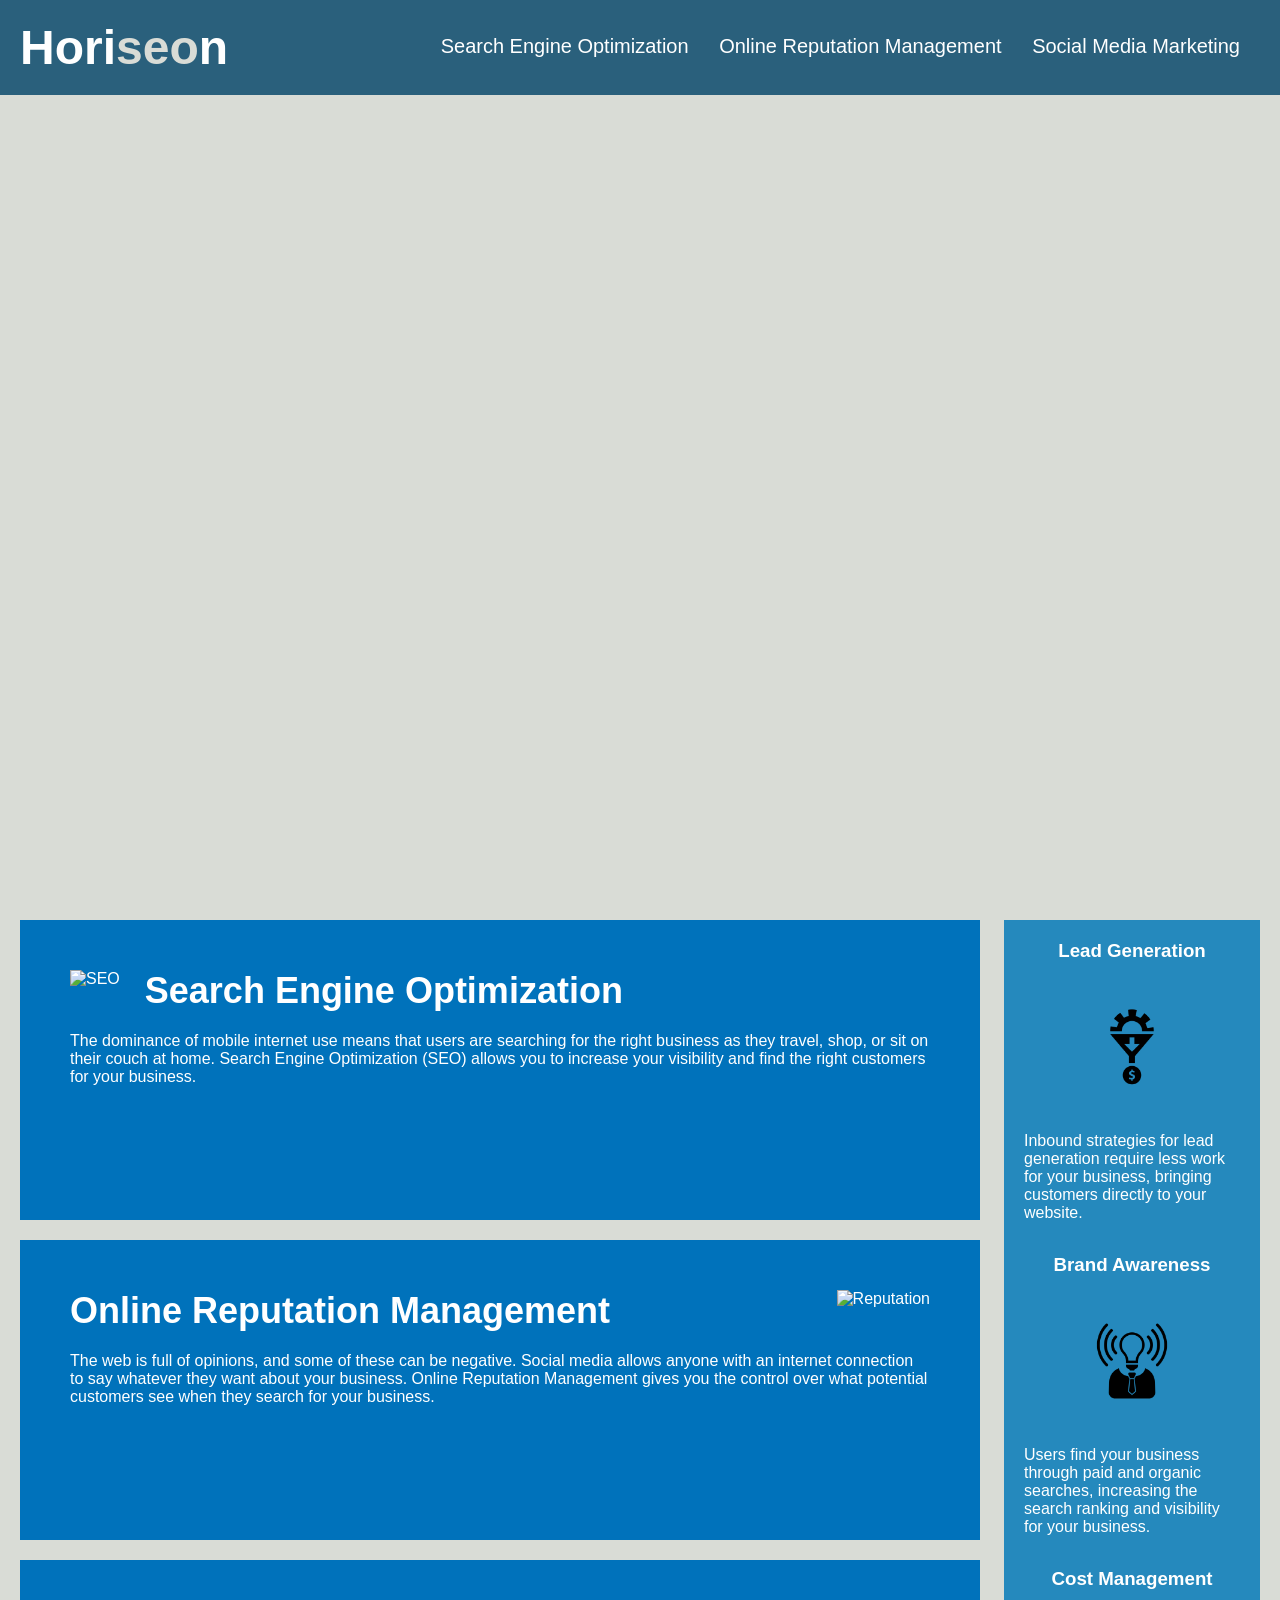
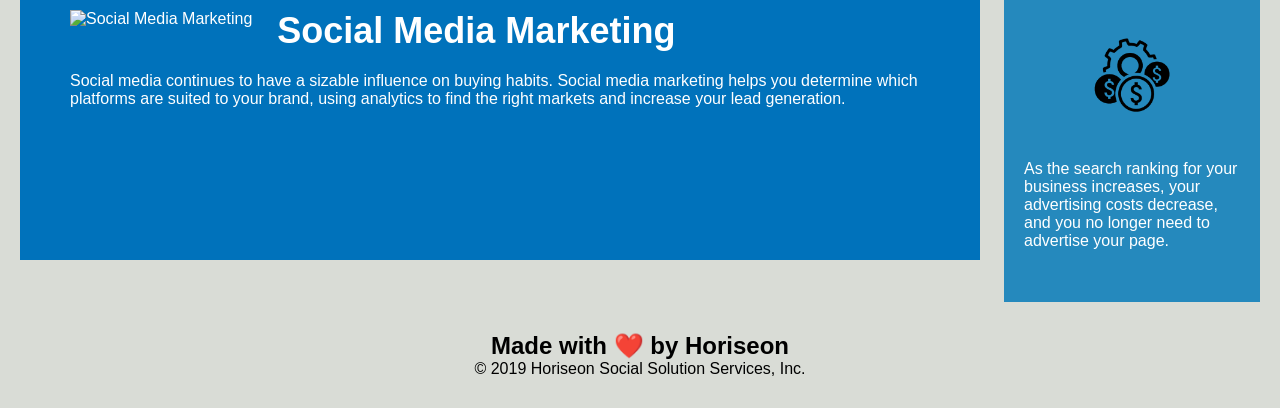
==== index.html @ 473882bc "Refactoring Horiseon" ====
<!DOCTYPE html>
 <html lang="en-us">
    <head>
        <meta charset="UTF-8">
        <meta name="viewport" content="width=device-width, initial-scale=1.0">
        <link rel="stylesheet" href="./assets/css/style.css">
        <title>Herison</title>
    </head>

<body>
   <!-- header  -->
    <header>
        <h1>Hori<span class="seo">seo</span>n</h1>
        <div>
            <ul>
                <li>
                    <a href="#search-engine-optimization">Search Engine Optimization</a>
                </li>
                <li>
                    <a href="#online-reputation-management">Online Reputation Management</a>
                </li>
                <li>
                    <a href="#social-media-marketing">Social Media Marketing</a>
                </li>
            </ul>
        </div>
    </header>
    <div class="hero"></div>
    <div class="content">
        <div class="search-engine-optimization">
            <img src="./assets/images/search-engine-optimization.jpg"  alt="SEO "class="float-left"  />
            <h2>Search Engine Optimization</h2>
            <p>
                The dominance of mobile internet use means that users are searching for the right business as they travel, shop, or sit on their couch at home. Search Engine Optimization (SEO) allows you to increase your visibility and find the right customers for your business.
            </p>
        </div>
        <div id="online-reputation-management" class="online-reputation-management">
            <img src="./assets/images/online-reputation-management.jpg" alt="Reputation" class="float-right" />
            <h2>Online Reputation Management</h2>
            <p>
                The web is full of opinions, and some of these can be negative. Social media allows anyone with an internet connection to say whatever they want about your business. Online Reputation Management gives you the control over what potential customers see when they search for your business.
            </p>
        </div>
        <div id="social-media-marketing" class="social-media-marketing">
            <img src="./assets/images/social-media-marketing.jpg"  alt="Social Media Marketing" class="float-left" />
            <h2>Social Media Marketing</h2>
            <p>
                Social media continues to have a sizable influence on buying habits. Social media marketing helps you determine which platforms are suited to your brand, using analytics to find the right markets and increase your lead generation.
            </p>
        </div>
    </div>
    <div class="benefits">
        <div class="benefit-lead">
            <h3>Lead Generation</h3>
            <img src="./assets/images/lead-generation.png" alt="Lead Generation" />
            <p>
                Inbound strategies for lead generation require less work for your business, bringing customers directly to your website.
            </p>
        </div>
        <div class="benefit-brand">
            <h3>Brand Awareness</h3>
            <img src="./assets/images/brand-awareness.png" alt="Brand Awarness" />
            <p>
                Users find your business through paid and organic searches, increasing the search ranking and visibility for your business.
            </p>
        </div>
        <div class="benefit-cost">
            <h3>Cost Management</h3>
            <img src="./assets/images/cost-management.png" alt="Cost Managment" />
            <p>
                As the search ranking for your business increases, your advertising costs decrease, and you no longer need to advertise your page.
            </p>
        </div>
    </div>
            <!-- footer  -->
    <footer>
        <h2>Made with ❤️️ by Horiseon</h2>
            <!-- copyright  -->
        <p>
            &copy; 2019 Horiseon Social Solution Services, Inc.
        </p>
    </footer>
</body>

</html>
---- assets/css/style.css ----
* {
    box-sizing: border-box;
    padding: 0;
    margin: 0;
}

body {
    background-color: #d9dcd6;
}

header {
    padding: 20px;
    font-family: 'Trebuchet MS', 'Lucida Sans Unicode', 'Lucida Grande', 'Lucida Sans', Arial, sans-serif;
    background-color: #2a607c;
    color: #ffffff;
}

header h1 {
    display: inline-block;
    font-size: 48px;
}

header h1 .seo {
    color: #d9dcd6;
}

header div {
    padding-top: 15px;
    margin-right: 20px;
    float: right;
    font-family: 'Gill Sans', 'Gill Sans MT', Calibri, 'Trebuchet MS', sans-serif;
    font-size: 20px;
}

header div ul {
    list-style-type: none;
}

header div ul li {
    display: inline-block;
    margin-left: 25px;
}

a {
    color: #ffffff;
    text-decoration: none;
}

p {
    font-size: 16px;
}

.hero {
    height: 800px;
    width: 100%;
    margin-bottom: 25px;
    background-image: url("../images/digital-marketing-meeting.jpg");
    background-size: cover;
    background-position: center;
}

.float-left {
    float: left;
    margin-right: 25px;
}

.float-right {
    float: right;
    margin-left: 25px;
}

.content {
    width: 75%;
    display: inline-block;
    margin-left: 20px;
}

.benefits {
    margin-right: 20px;
    padding: 20px;
    clear: both;
    float: right;
    width: 20%;
    height: 100%;
    font-family: 'Gill Sans', 'Gill Sans MT', Calibri, 'Trebuchet MS', sans-serif;
    background-color: #2589bd;
}

.benefit-lead {
    margin-bottom: 32px;
    color: #ffffff;
}

.benefit-brand {
    margin-bottom: 32px;
    color: #ffffff;
}

.benefit-cost {
    margin-bottom: 32px;
    color: #ffffff;
}

.benefit-lead h3 {
    margin-bottom: 10px;
    text-align: center;
}

.benefit-brand h3 {
    margin-bottom: 10px;
    text-align: center;
}

.benefit-cost h3 {
    margin-bottom: 10px;
    text-align: center;
}

.benefit-lead img {
    display: block;
    margin: 10px auto;
    max-width: 150px;
}

.benefit-brand img {
    display: block;
    margin: 10px auto;
    max-width: 150px;
}

.benefit-cost img {
    display: block;
    margin: 10px auto;
    max-width: 150px;
}

.search-engine-optimization {
    margin-bottom: 20px;
    padding: 50px;
    height: 300px;
    font-family: 'Gill Sans', 'Gill Sans MT', Calibri, 'Trebuchet MS', sans-serif;
    background-color: #0072bb;
    color: #ffffff;
}

.online-reputation-management {
    margin-bottom: 20px;
    padding: 50px;
    height: 300px;
    font-family: 'Gill Sans', 'Gill Sans MT', Calibri, 'Trebuchet MS', sans-serif;
    background-color: #0072bb;
    color: #ffffff;
}

.social-media-marketing {
    margin-bottom: 20px;
    padding: 50px;
    height: 300px;
    font-family: 'Gill Sans', 'Gill Sans MT', Calibri, 'Trebuchet MS', sans-serif;
    background-color: #0072bb;
    color: #ffffff;
}

.search-engine-optimization img {
    max-height: 200px;
}

.online-reputation-management img {
    max-height: 200px;
}

.social-media-marketing img {
    max-height: 200px;
}

.search-engine-optimization h2 {
    margin-bottom: 20px;
    font-size: 36px;
}

.online-reputation-management h2 {
    margin-bottom: 20px;
    font-size: 36px;
}

.social-media-marketing h2 {
    margin-bottom: 20px;
    font-size: 36px;
}

footer {
    padding: 30px;
    clear: both;
    font-family: 'Trebuchet MS', 'Lucida Sans Unicode', 'Lucida Grande', 'Lucida Sans', Arial, sans-serif;
    text-align: center;
}

#h2 {
    font-size: 20px;
}
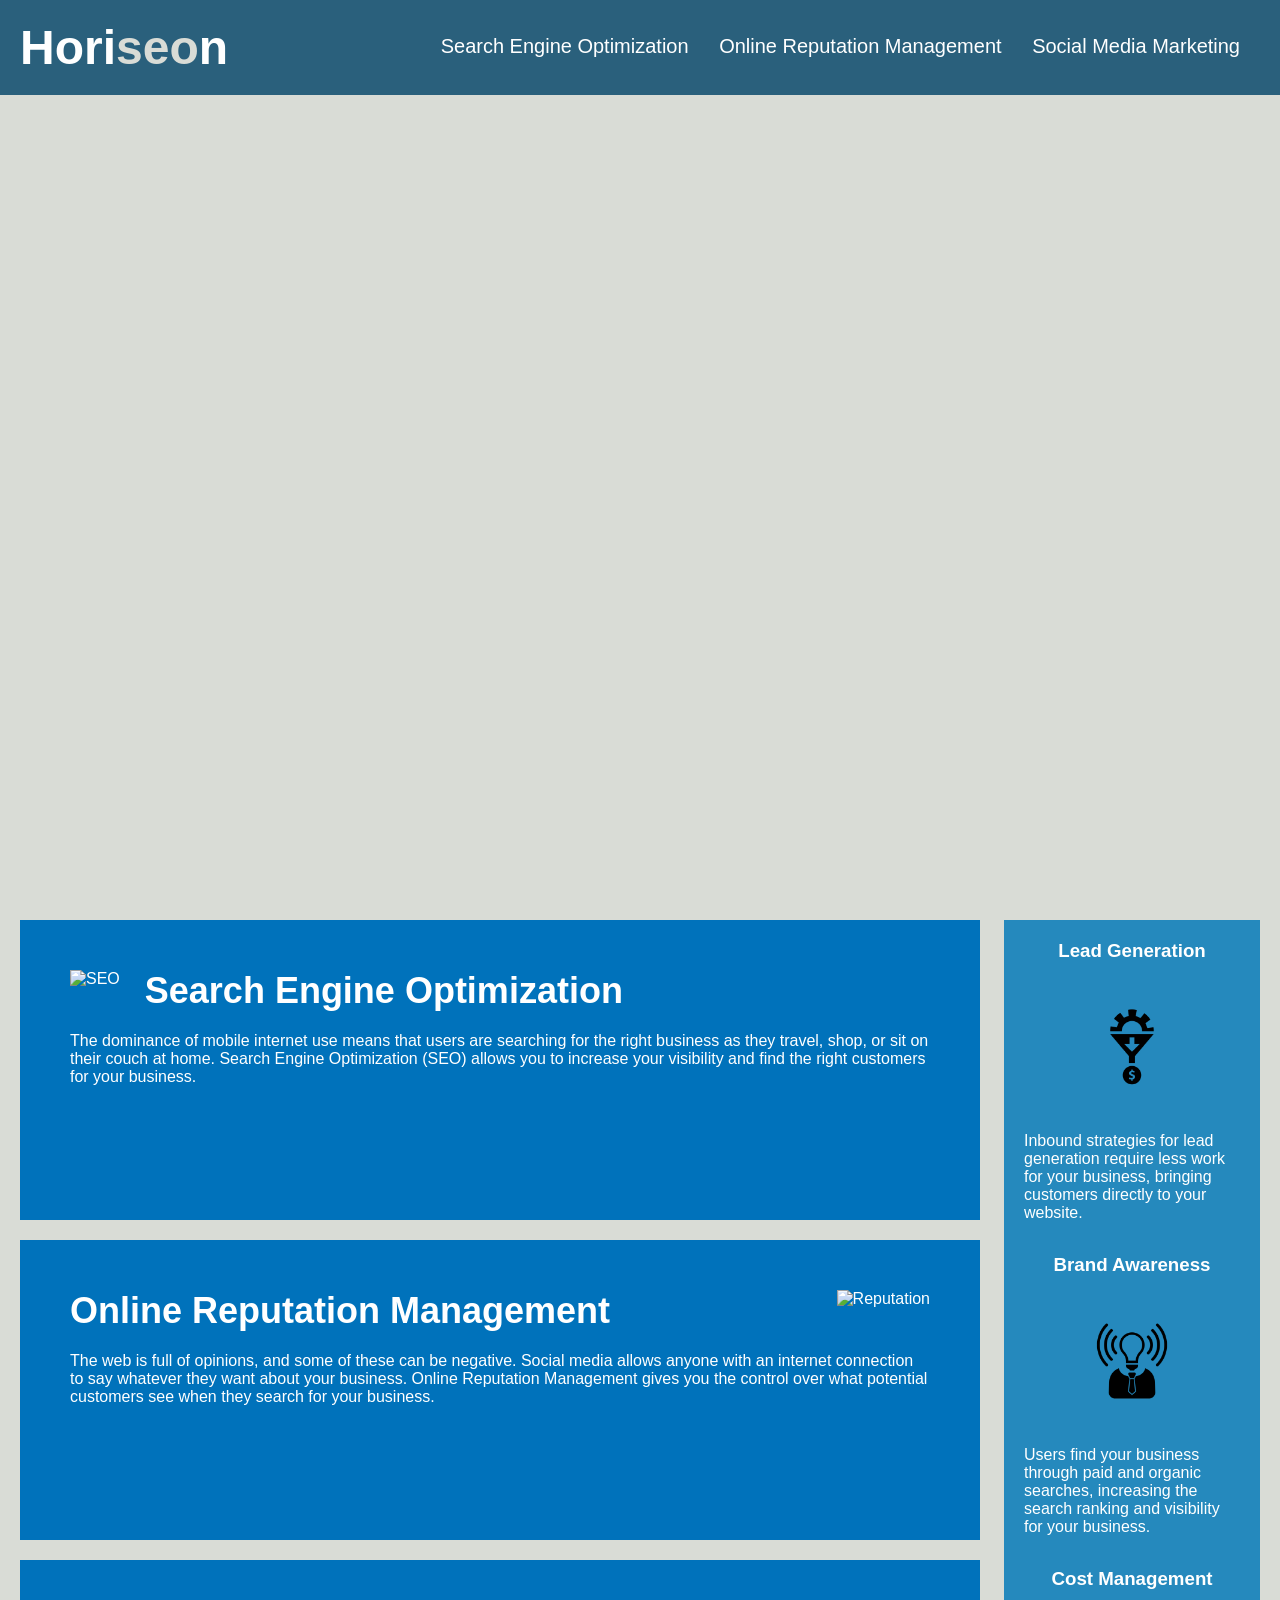
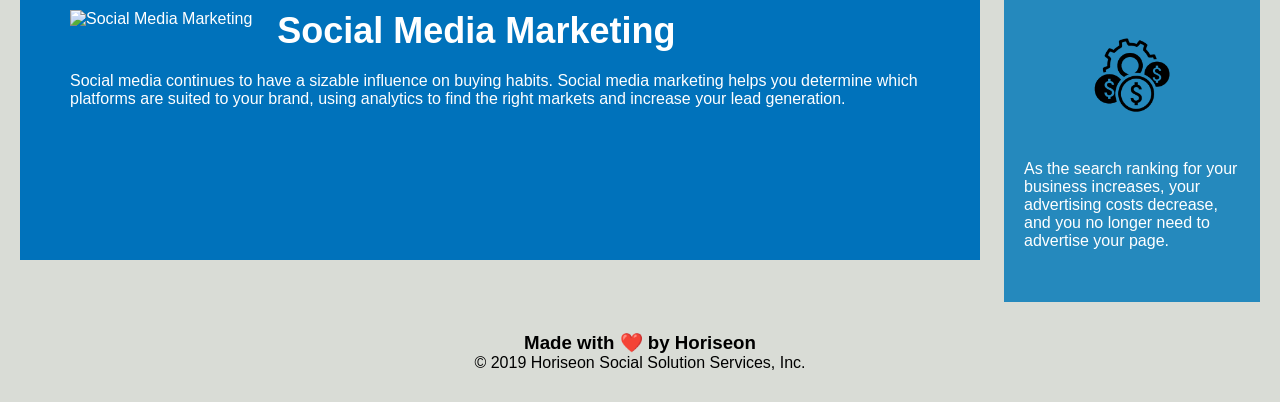
==== commit 6c6b091c: "fix on nav bar" ====
--- a/index.html
+++ b/index.html
@@ -14,6 +14,7 @@
         <h1>Hori<span class="seo">seo</span>n</h1>
         <div>
             <ul>
+                <!-- Nav Bar -->
                 <li>
                     <a href="#search-engine-optimization">Search Engine Optimization</a>
                 </li>
@@ -28,7 +29,7 @@
     </header>
     <div class="hero"></div>
     <div class="content">
-        <div class="search-engine-optimization">
+        <div id="search-engine-optimization" class="search-engine-optimization">
             <img src="./assets/images/search-engine-optimization.jpg"  alt="SEO "class="float-left"  />
             <h2>Search Engine Optimization</h2>
             <p>
@@ -75,7 +76,7 @@
     </div>
             <!-- footer  -->
     <footer>
-        <h2>Made with ❤️️ by Horiseon</h2>
+        <h3>Made with ❤️️ by Horiseon</h3>
             <!-- copyright  -->
         <p>
             &copy; 2019 Horiseon Social Solution Services, Inc.
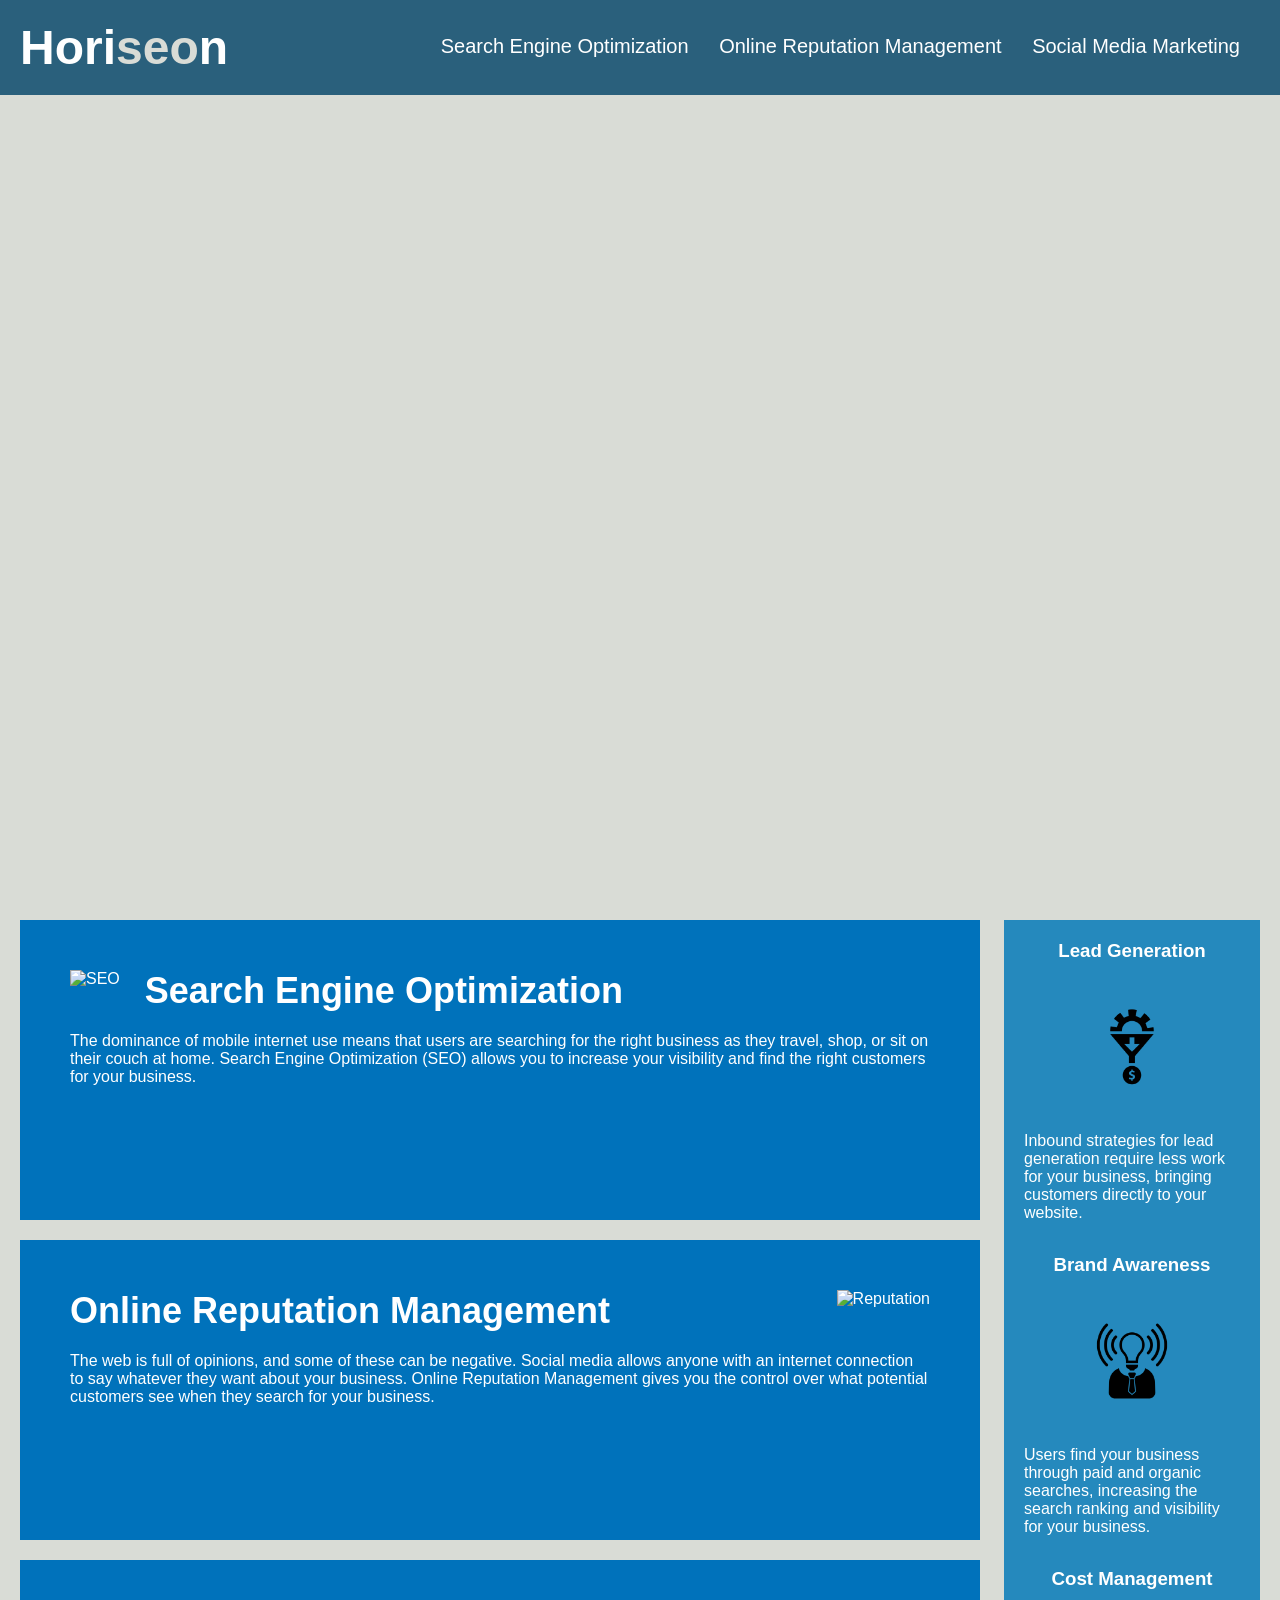
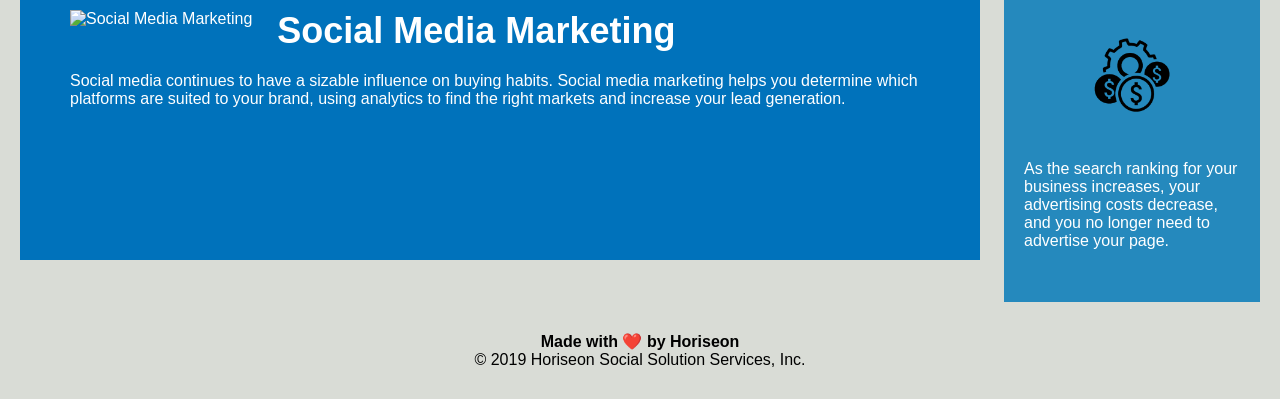
==== commit a0df9e37: "Refactoring Html code" ====
--- a/index.html
+++ b/index.html
@@ -27,56 +27,56 @@
             </ul>
         </div>
     </header>
-    <div class="hero"></div>
-    <div class="content">
-        <div id="search-engine-optimization" class="search-engine-optimization">
+    <figure class="hero" aria-label="People at a boardroom table discussing marketing"></figure>
+    <main class="content">
+        <section id="search-engine-optimization" class="search-engine-optimization">
             <img src="./assets/images/search-engine-optimization.jpg"  alt="SEO "class="float-left"  />
             <h2>Search Engine Optimization</h2>
             <p>
                 The dominance of mobile internet use means that users are searching for the right business as they travel, shop, or sit on their couch at home. Search Engine Optimization (SEO) allows you to increase your visibility and find the right customers for your business.
             </p>
-        </div>
-        <div id="online-reputation-management" class="online-reputation-management">
+        </section>
+        <section  id="online-reputation-management" class="online-reputation-management">
             <img src="./assets/images/online-reputation-management.jpg" alt="Reputation" class="float-right" />
             <h2>Online Reputation Management</h2>
             <p>
                 The web is full of opinions, and some of these can be negative. Social media allows anyone with an internet connection to say whatever they want about your business. Online Reputation Management gives you the control over what potential customers see when they search for your business.
             </p>
-        </div>
-        <div id="social-media-marketing" class="social-media-marketing">
+        </section>
+        <section id="social-media-marketing" class="social-media-marketing">
             <img src="./assets/images/social-media-marketing.jpg"  alt="Social Media Marketing" class="float-left" />
             <h2>Social Media Marketing</h2>
             <p>
                 Social media continues to have a sizable influence on buying habits. Social media marketing helps you determine which platforms are suited to your brand, using analytics to find the right markets and increase your lead generation.
             </p>
-        </div>
-    </div>
-    <div class="benefits">
-        <div class="benefit-lead">
+        </section>
+    </main>
+    <aside class="benefits">
+        <article class="benefit-lead">
             <h3>Lead Generation</h3>
             <img src="./assets/images/lead-generation.png" alt="Lead Generation" />
             <p>
                 Inbound strategies for lead generation require less work for your business, bringing customers directly to your website.
             </p>
-        </div>
-        <div class="benefit-brand">
+        </article>
+        <article class="benefit-brand">
             <h3>Brand Awareness</h3>
             <img src="./assets/images/brand-awareness.png" alt="Brand Awarness" />
             <p>
                 Users find your business through paid and organic searches, increasing the search ranking and visibility for your business.
             </p>
-        </div>
-        <div class="benefit-cost">
+        </article>
+        <article class="benefit-cost">
             <h3>Cost Management</h3>
             <img src="./assets/images/cost-management.png" alt="Cost Managment" />
             <p>
                 As the search ranking for your business increases, your advertising costs decrease, and you no longer need to advertise your page.
             </p>
-        </div>
-    </div>
-            <!-- footer  -->
+        </article>
+    </aside>
+    <!-- footer  -->
     <footer>
-        <h3>Made with ❤️️ by Horiseon</h3>
+        <h4>Made with ❤️️ by Horiseon</h4>
             <!-- copyright  -->
         <p>
             &copy; 2019 Horiseon Social Solution Services, Inc.
--- a/assets/css/style.css
+++ b/assets/css/style.css
@@ -3,18 +3,18 @@
     padding: 0;
     margin: 0;
 }
-
+/* Body Style */
 body {
     background-color: #d9dcd6;
 }
-
+/* header style */
 header {
     padding: 20px;
     font-family: 'Trebuchet MS', 'Lucida Sans Unicode', 'Lucida Grande', 'Lucida Sans', Arial, sans-serif;
     background-color: #2a607c;
     color: #ffffff;
 }
-
+/* HERISON STYLE */
 header h1 {
     display: inline-block;
     font-size: 48px;
@@ -45,7 +45,7 @@
     color: #ffffff;
     text-decoration: none;
 }
-
+/* paragraph style */
 p {
     font-size: 16px;
 }
